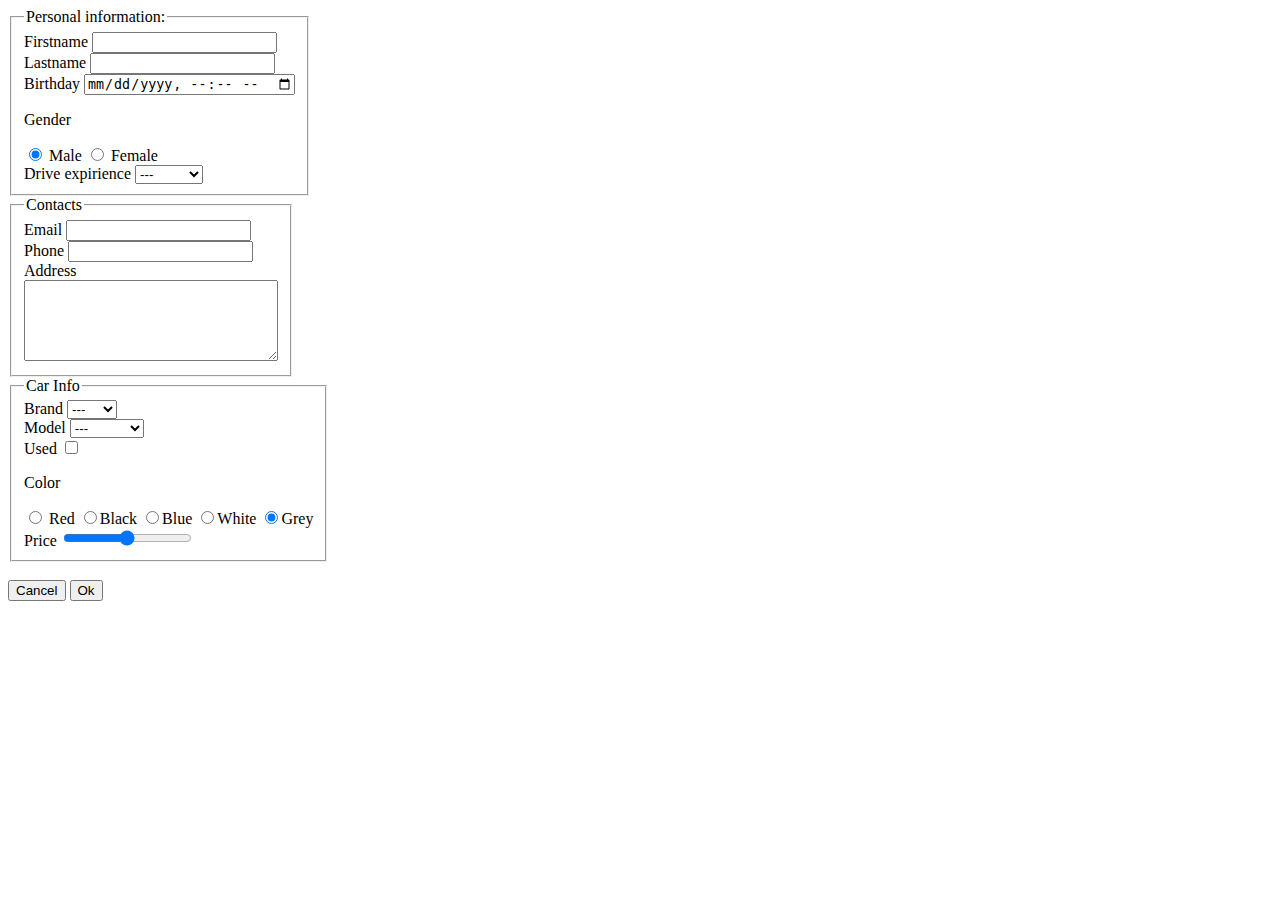
==== form.html @ fd8fd70c "добавил все фаилы" ====
<!DOCTYPE html>
<html lang="en">
<head>
  <meta charset="UTF-8">
  <meta http-equiv="X-UA-Compatible" content="IE=edge">
  <meta name="viewport" content="width=device-width, initial-scale=1.0">
  <link rel="shortcut icon" href="./img-car/10.png" type="image/x-icon">
  <style>fieldset {display: inline-block}</style>
  <title>Form</title>
</head>
<body>
   <form> 
  <fieldset>
    <legend>Personal information:</legend>

Firstname
  <input name="firstname" type="text">
<br>
Lastname
  <input name="lastname" type="text"><br>
  <form>
    Birthday
    <input type="datetime-local" name="bdaytime">
  </form>
  <form><p>Gender</p>
    <input type="radio" name="gender" value="male" checked> Male
    <input type="radio" name="gender" value="female"> Female<br>
    Drive expirience

    <select name="Drive experience">
      <option value="---">---</option>
      <option value="1year">1 year</option>
      <option value="2-3year">2-3year</option>
      <option value=">3year">>3year</option>
    </select>
  </form>
  </fieldset>

  <fieldset>
<legend>Contacts</legend>
<form>
  Email
  <input type="text" name="Email"><br>
  Phone
  <input type="text" name="Phone"><br>
  Address <br>
  
    <textarea name="Adress" rows="5" cols="29"></textarea>
    <br>

</form>

  </fieldset>

  <form >
  <fieldset>

    <legend>Car Info</legend>
    Brand

    <select name="Brand">
      <option value="---">---</option>
      <option value="Ford">Ford</option>
      </select>
      <br>
      Model

      <select name="Model">
        <option value="---">---</option>
        <option value="Mustang">Mustang</option>
        </select>
        <br>

        Used
        <input type="checkbox" name="vehicle1" value="used">
        <br>
        <form><p>Color</p>
          <input type="radio" name="color" value="red" checked> Red
          <input type="radio" name="color" value="black" checked>Black
          <input type="radio" name="color" value="blue"checked>Blue
          <input type="radio" name="color" value="red" checked>White
          <input type="radio" name="color" value="red" checked>Grey
          <br>
          <div>Price
            <input type="range" id="price" name="prie"
                   min="0" max="8">
          </div>
          </form>
</fieldset>
</form> 
<br> 
<button type="button" onclick="alert('cancel')">Cancel</button>
<button type="button" onclick="alert('ok')">Ok</button>

</body>
</html>
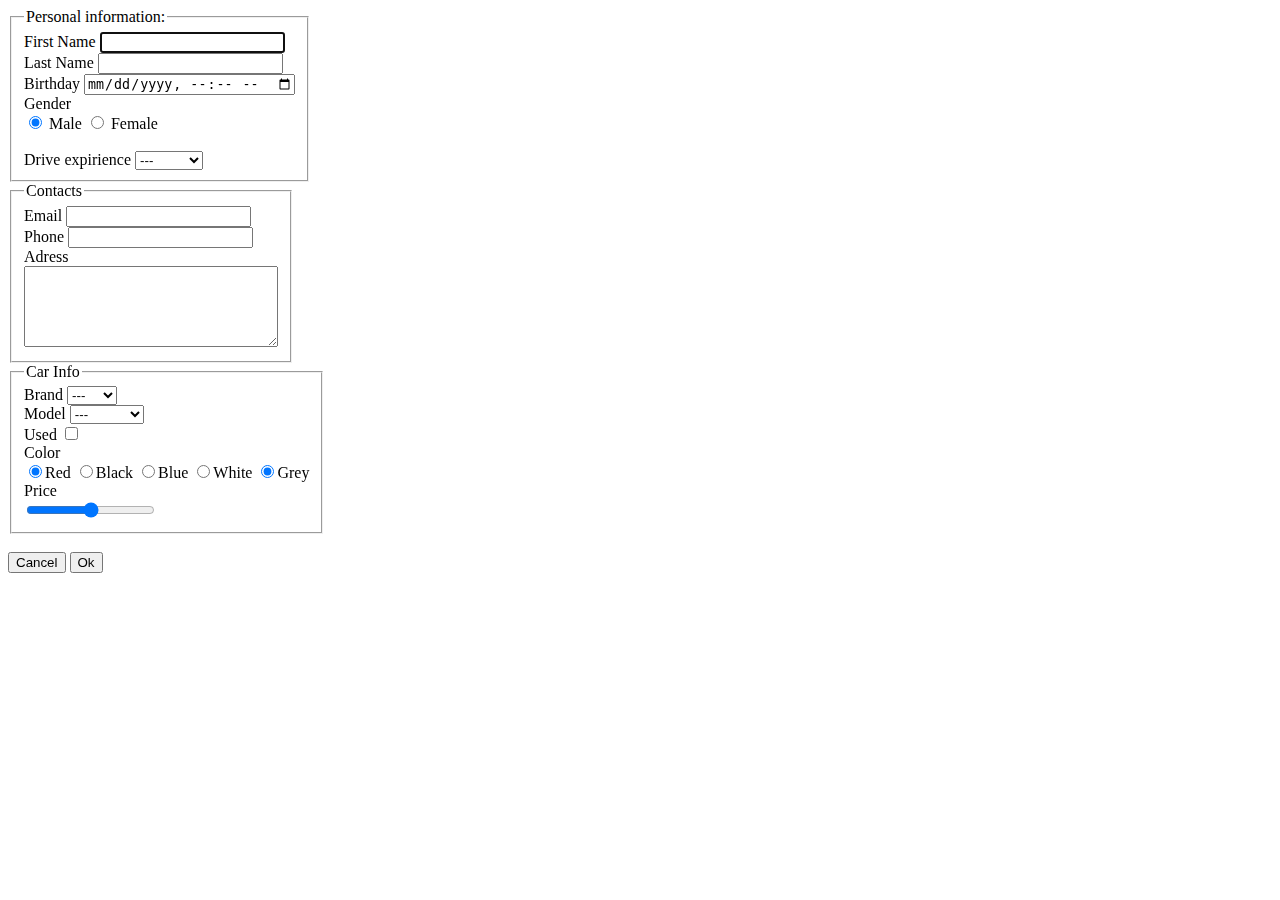
==== commit 62a85189: "validate prettier update table fix bug" ====
--- a/form.html
+++ b/form.html
@@ -1,96 +1,112 @@
 <!DOCTYPE html>
 <html lang="en">
-<head>
-  <meta charset="UTF-8">
-  <meta http-equiv="X-UA-Compatible" content="IE=edge">
-  <meta name="viewport" content="width=device-width, initial-scale=1.0">
-  <link rel="shortcut icon" href="./img-car/10.png" type="image/x-icon">
-  <style>fieldset {display: inline-block}</style>
-  <title>Form</title>
-</head>
-<body>
-   <form> 
-  <fieldset>
-    <legend>Personal information:</legend>
+  <head>
+    <meta charset="UTF-8" />
+    <meta http-equiv="X-UA-Compatible" content="IE=edge" />
+    <meta name="viewport" content="width=device-width, initial-scale=1.0" />
+    <link rel="shortcut icon" href="./img-car/10.png" type="image/x-icon" />
+    <style>
+      fieldset {
+        display: inline-block;
+      }
+    </style>
+    <title>Form</title>
+  </head>
+  <body>
+    <form>
+      <fieldset>
+        <legend>Personal information:</legend>
+        <div>
+          <label for="Firstname">First Name</label>
+          <input autofocus id="Firstname" />
+        </div>
 
-Firstname
-  <input name="firstname" type="text">
-<br>
-Lastname
-  <input name="lastname" type="text"><br>
-  <form>
-    Birthday
-    <input type="datetime-local" name="bdaytime">
-  </form>
-  <form><p>Gender</p>
-    <input type="radio" name="gender" value="male" checked> Male
-    <input type="radio" name="gender" value="female"> Female<br>
-    Drive expirience
+        <div>
+          <label for="Lastname">Last Name</label>
+          <input id="Lastname" />
+        </div>
 
-    <select name="Drive experience">
-      <option value="---">---</option>
-      <option value="1year">1 year</option>
-      <option value="2-3year">2-3year</option>
-      <option value=">3year">>3year</option>
-    </select>
-  </form>
-  </fieldset>
+        <div>
+          <label for="bdaytime">Birthday</label>
+          <input type="datetime-local" id="bdaytime" />
+        </div>
 
-  <fieldset>
-<legend>Contacts</legend>
-<form>
-  Email
-  <input type="text" name="Email"><br>
-  Phone
-  <input type="text" name="Phone"><br>
-  Address <br>
-  
-    <textarea name="Adress" rows="5" cols="29"></textarea>
-    <br>
+        <div>
+          <label for="gender">Gender</label><br />
+          <input type="radio" id="gender" value="male" checked /> Male
+          <input type="radio" name="gender" value="female" /> Female
+        </div>
+        <br />
+        <div>
+          <label for="Drive">Drive expirience</label>
+          <select id="Drive">
+            <option value="---">---</option>
+            <option value="1year">1 year</option>
+            <option value="2-3year">2-3year</option>
+            <option value=">3year">>3year</option>
+          </select>
+        </div>
+      </fieldset>
+      <br />
+      <fieldset>
+        <legend>Contacts</legend>
 
-</form>
+        <div>
+          <label for="Email">Email</label>
+          <input id="Email" />
+        </div>
+        <div>
+          <label for="Phone">Phone</label>
+          <input id="Phone" />
+        </div>
 
-  </fieldset>
+        <div>
+          <label for="Adress">Adress</label> <br />
+          <textarea id="Adress" rows="5" cols="29"></textarea>
+        </div>
+      </fieldset>
 
-  <form >
-  <fieldset>
+      <br />
+      <fieldset>
+        <legend>Car Info</legend>
+        <div>
+          <label for="Brand">Brand</label>
+          <select id="Brand">
+            <option value="---">---</option>
+            <option value="Ford">Ford</option>
+          </select>
+        </div>
 
-    <legend>Car Info</legend>
-    Brand
+        <div>
+          <label for="Model">Model</label>
+          <select id="Model">
+            <option value="---">---</option>
+            <option value="Mustang">Mustang</option>
+          </select>
+        </div>
 
-    <select name="Brand">
-      <option value="---">---</option>
-      <option value="Ford">Ford</option>
-      </select>
-      <br>
-      Model
+        <div>
+          <label for="used">Used</label>
+          <input type="checkbox" id="used" value="used" />
+        </div>
 
-      <select name="Model">
-        <option value="---">---</option>
-        <option value="Mustang">Mustang</option>
-        </select>
-        <br>
+        <div>
+          <label for="color">Color</label> <br />
+          <input type="radio" id="color" value="red" checked />Red
+          <input type="radio" name="color" value="black" checked />Black
+          <input type="radio" name="color" value="blue" checked />Blue
+          <input type="radio" name="color" value="red" checked />White
+          <input type="radio" name="color" value="red" checked />Grey
+        </div>
 
-        Used
-        <input type="checkbox" name="vehicle1" value="used">
-        <br>
-        <form><p>Color</p>
-          <input type="radio" name="color" value="red" checked> Red
-          <input type="radio" name="color" value="black" checked>Black
-          <input type="radio" name="color" value="blue"checked>Blue
-          <input type="radio" name="color" value="red" checked>White
-          <input type="radio" name="color" value="red" checked>Grey
-          <br>
-          <div>Price
-            <input type="range" id="price" name="prie"
-                   min="0" max="8">
-          </div>
-          </form>
-</fieldset>
-</form> 
-<br> 
-<button type="button" onclick="alert('cancel')">Cancel</button>
-<button type="button" onclick="alert('ok')">Ok</button>
-
-</body>
-</html>+        <div>
+          <label for="price">Price</label> <br />
+          <input type="range" id="price" name="price" min="0" max="8" />
+        </div>
+      </fieldset>
+    </form>
+    <br />
+    <button type="button">Cancel</button>
+    <button type="button">Ok</button>
+  </body>
+</html>
